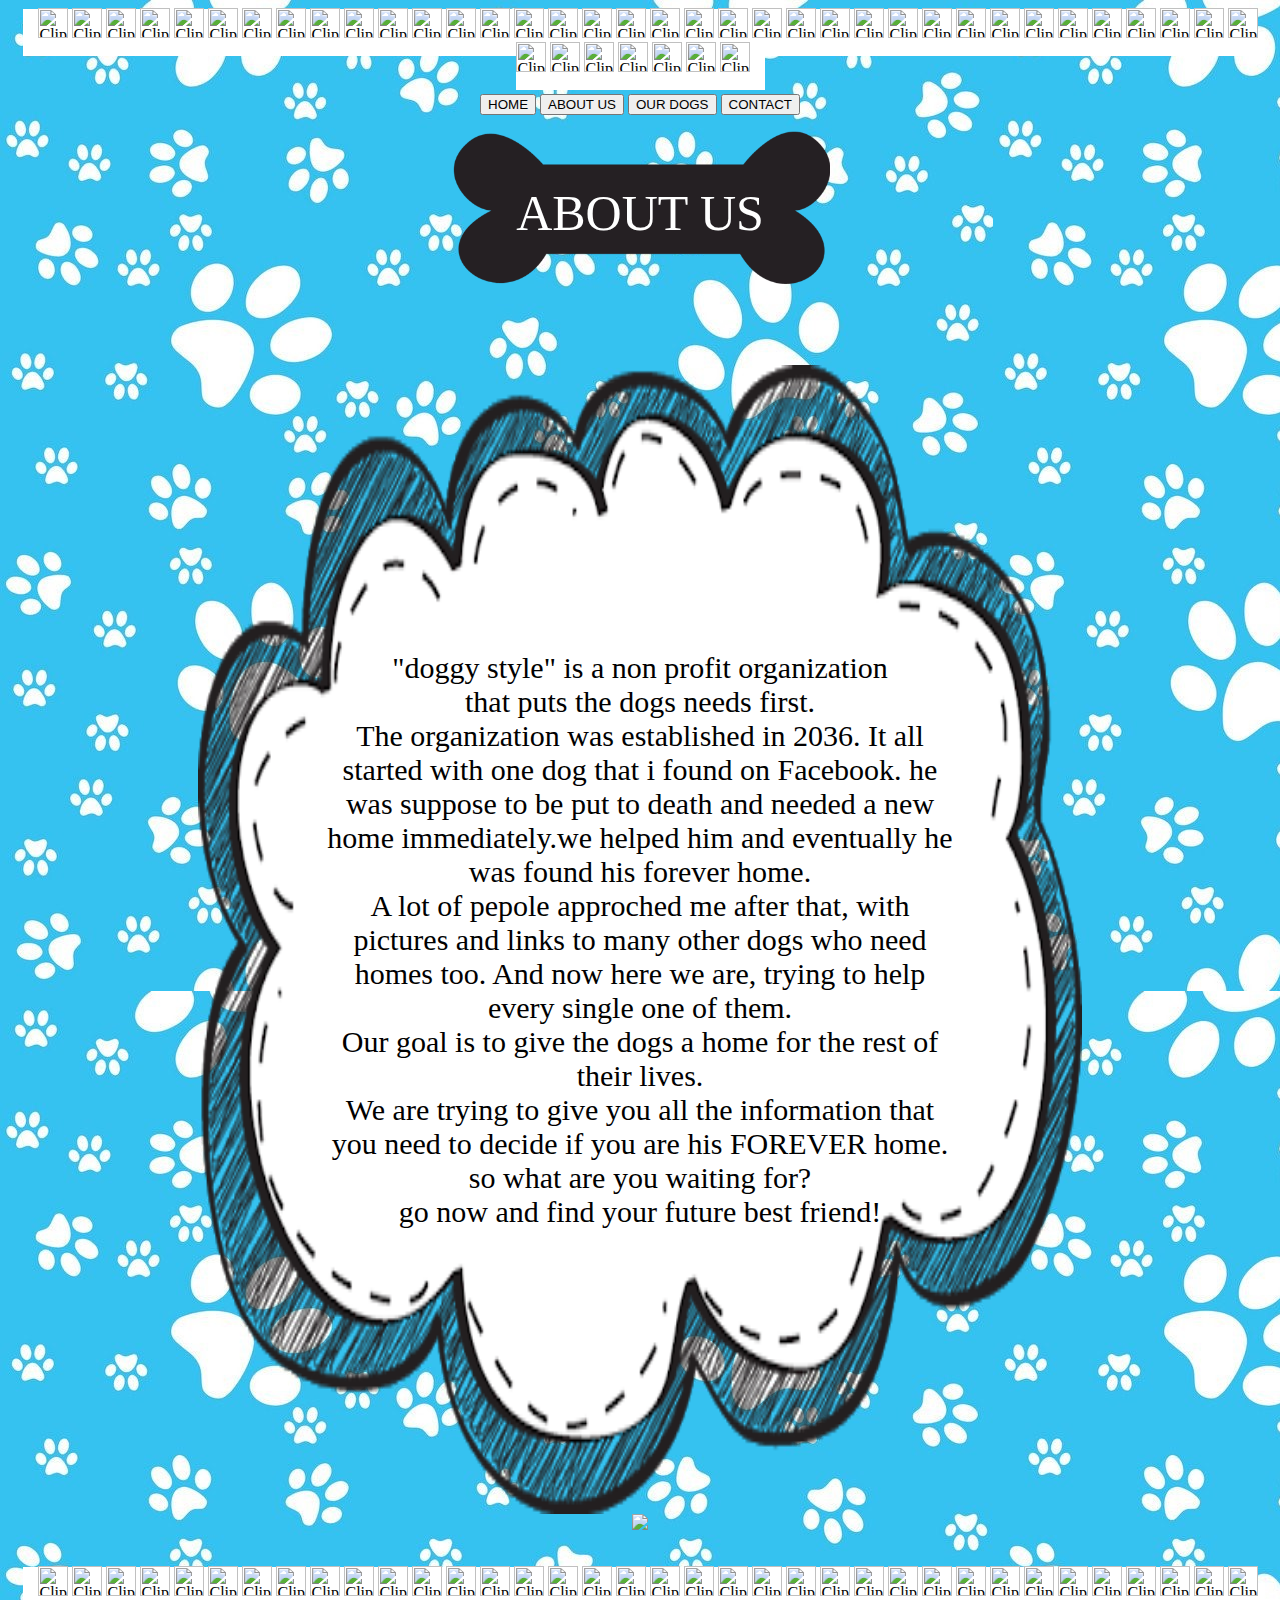
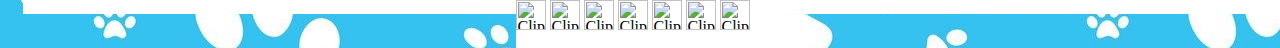
==== about us.html @ c233daeb "Add files via upload" ====
<html>
<head>
	<title>doggy style/about us</title>
	<link rel="stylesheet" href="doggy style.css">
</head>
<body>
	<center>
<span id="gif"><a><img src="https://i.pinimg.com/originals/a5/0e/06/a50e06f21e5c10260d74c9e8f7b4f9a4.gif" width="30" height="30" border="0" alt="Clipart" /></a>
<a><img src="https://i.pinimg.com/originals/a5/0e/06/a50e06f21e5c10260d74c9e8f7b4f9a4.gif" width="30" height="30" border="0" alt="Clipart" /></a>
<a><img src="https://i.pinimg.com/originals/a5/0e/06/a50e06f21e5c10260d74c9e8f7b4f9a4.gif" width="30" height="30" border="0" alt="Clipart" /></a>
<a><img src="https://i.pinimg.com/originals/a5/0e/06/a50e06f21e5c10260d74c9e8f7b4f9a4.gif" width="30" height="30" border="0" alt="Clipart" /></a>
<a><img src="https://i.pinimg.com/originals/a5/0e/06/a50e06f21e5c10260d74c9e8f7b4f9a4.gif" width="30" height="30" border="0" alt="Clipart" /></a>
<a><img src="https://i.pinimg.com/originals/a5/0e/06/a50e06f21e5c10260d74c9e8f7b4f9a4.gif" width="30" height="30" border="0" alt="Clipart" /></a>
<a><img src="https://i.pinimg.com/originals/a5/0e/06/a50e06f21e5c10260d74c9e8f7b4f9a4.gif" width="30" height="30" border="0" alt="Clipart" /></a>
<a><img src="https://i.pinimg.com/originals/a5/0e/06/a50e06f21e5c10260d74c9e8f7b4f9a4.gif" width="30" height="30" border="0" alt="Clipart" /></a>
<a><img src="https://i.pinimg.com/originals/a5/0e/06/a50e06f21e5c10260d74c9e8f7b4f9a4.gif" width="30" height="30" border="0" alt="Clipart" /></a>
<a><img src="https://i.pinimg.com/originals/a5/0e/06/a50e06f21e5c10260d74c9e8f7b4f9a4.gif" width="30" height="30" border="0" alt="Clipart" /></a>
<a><img src="https://i.pinimg.com/originals/a5/0e/06/a50e06f21e5c10260d74c9e8f7b4f9a4.gif" width="30" height="30" border="0" alt="Clipart" /></a>
<a><img src="https://i.pinimg.com/originals/a5/0e/06/a50e06f21e5c10260d74c9e8f7b4f9a4.gif" width="30" height="30" border="0" alt="Clipart" /></a>
<a><img src="https://i.pinimg.com/originals/a5/0e/06/a50e06f21e5c10260d74c9e8f7b4f9a4.gif" width="30" height="30" border="0" alt="Clipart" /></a>
<a><img src="https://i.pinimg.com/originals/a5/0e/06/a50e06f21e5c10260d74c9e8f7b4f9a4.gif" width="30" height="30" border="0" alt="Clipart" /></a>
<a><img src="https://i.pinimg.com/originals/a5/0e/06/a50e06f21e5c10260d74c9e8f7b4f9a4.gif" width="30" height="30" border="0" alt="Clipart" /></a>
<a><img src="https://i.pinimg.com/originals/a5/0e/06/a50e06f21e5c10260d74c9e8f7b4f9a4.gif" width="30" height="30" border="0" alt="Clipart" /></a>
<a><img src="https://i.pinimg.com/originals/a5/0e/06/a50e06f21e5c10260d74c9e8f7b4f9a4.gif" width="30" height="30" border="0" alt="Clipart" /></a>
<a><img src="https://i.pinimg.com/originals/a5/0e/06/a50e06f21e5c10260d74c9e8f7b4f9a4.gif" width="30" height="30" border="0" alt="Clipart" /></a>
<a><img src="https://i.pinimg.com/originals/a5/0e/06/a50e06f21e5c10260d74c9e8f7b4f9a4.gif" width="30" height="30" border="0" alt="Clipart" /></a>
<a><img src="https://i.pinimg.com/originals/a5/0e/06/a50e06f21e5c10260d74c9e8f7b4f9a4.gif" width="30" height="30" border="0" alt="Clipart" /></a>
<a><img src="https://i.pinimg.com/originals/a5/0e/06/a50e06f21e5c10260d74c9e8f7b4f9a4.gif" width="30" height="30" border="0" alt="Clipart" /></a>
<a><img src="https://i.pinimg.com/originals/a5/0e/06/a50e06f21e5c10260d74c9e8f7b4f9a4.gif" width="30" height="30" border="0" alt="Clipart" /></a>
<a><img src="https://i.pinimg.com/originals/a5/0e/06/a50e06f21e5c10260d74c9e8f7b4f9a4.gif" width="30" height="30" border="0" alt="Clipart" /></a>
<a><img src="https://i.pinimg.com/originals/a5/0e/06/a50e06f21e5c10260d74c9e8f7b4f9a4.gif" width="30" height="30" border="0" alt="Clipart" /></a>
<a><img src="https://i.pinimg.com/originals/a5/0e/06/a50e06f21e5c10260d74c9e8f7b4f9a4.gif" width="30" height="30" border="0" alt="Clipart" /></a>
<a><img src="https://i.pinimg.com/originals/a5/0e/06/a50e06f21e5c10260d74c9e8f7b4f9a4.gif" width="30" height="30" border="0" alt="Clipart" /></a>
<a><img src="https://i.pinimg.com/originals/a5/0e/06/a50e06f21e5c10260d74c9e8f7b4f9a4.gif" width="30" height="30" border="0" alt="Clipart" /></a>
<a><img src="https://i.pinimg.com/originals/a5/0e/06/a50e06f21e5c10260d74c9e8f7b4f9a4.gif" width="30" height="30" border="0" alt="Clipart" /></a>
<a><img src="https://i.pinimg.com/originals/a5/0e/06/a50e06f21e5c10260d74c9e8f7b4f9a4.gif" width="30" height="30" border="0" alt="Clipart" /></a>
<a><img src="https://i.pinimg.com/originals/a5/0e/06/a50e06f21e5c10260d74c9e8f7b4f9a4.gif" width="30" height="30" border="0" alt="Clipart" /></a>
<a><img src="https://i.pinimg.com/originals/a5/0e/06/a50e06f21e5c10260d74c9e8f7b4f9a4.gif" width="30" height="30" border="0" alt="Clipart" /></a>
<a><img src="https://i.pinimg.com/originals/a5/0e/06/a50e06f21e5c10260d74c9e8f7b4f9a4.gif" width="30" height="30" border="0" alt="Clipart" /></a>
<a><img src="https://i.pinimg.com/originals/a5/0e/06/a50e06f21e5c10260d74c9e8f7b4f9a4.gif" width="30" height="30" border="0" alt="Clipart" /></a>
<a><img src="https://i.pinimg.com/originals/a5/0e/06/a50e06f21e5c10260d74c9e8f7b4f9a4.gif" width="30" height="30" border="0" alt="Clipart" /></a>
<a><img src="https://i.pinimg.com/originals/a5/0e/06/a50e06f21e5c10260d74c9e8f7b4f9a4.gif" width="30" height="30" border="0" alt="Clipart" /></a>
<a><img src="https://i.pinimg.com/originals/a5/0e/06/a50e06f21e5c10260d74c9e8f7b4f9a4.gif" width="30" height="30" border="0" alt="Clipart" /></a>
<a><img src="https://i.pinimg.com/originals/a5/0e/06/a50e06f21e5c10260d74c9e8f7b4f9a4.gif" width="30" height="30" border="0" alt="Clipart" /></a>
<a><img src="https://i.pinimg.com/originals/a5/0e/06/a50e06f21e5c10260d74c9e8f7b4f9a4.gif" width="30" height="30" border="0" alt="Clipart" /></a>
<a><img src="https://i.pinimg.com/originals/a5/0e/06/a50e06f21e5c10260d74c9e8f7b4f9a4.gif" width="30" height="30" border="0" alt="Clipart" /></a>
<a><img src="https://i.pinimg.com/originals/a5/0e/06/a50e06f21e5c10260d74c9e8f7b4f9a4.gif" width="30" height="30" border="0" alt="Clipart" /></a>
<a><img src="https://i.pinimg.com/originals/a5/0e/06/a50e06f21e5c10260d74c9e8f7b4f9a4.gif" width="30" height="30" border="0" alt="Clipart" /></a>
<a><img src="https://i.pinimg.com/originals/a5/0e/06/a50e06f21e5c10260d74c9e8f7b4f9a4.gif" width="30" height="30" border="0" alt="Clipart" /></a>
<a><img src="https://i.pinimg.com/originals/a5/0e/06/a50e06f21e5c10260d74c9e8f7b4f9a4.gif" width="30" height="30" border="0" alt="Clipart" /></a>	
	</span>
	<br> <br>
	</center>
	<center>
	<a href ="doggy style.html"> <button class="w3-button w3-black">HOME</button></a>
	<a href ="about us.html"> <button class="w3-button w3-black">ABOUT US</button></a>
	<a href ="the dogs.html"> <button class="w3-button w3-black">OUR DOGS</button></a>
	<a href ="contact.html"> <button class="w3-button w3-black">CONTACT</button></a>
	<div class="container">
  <img src="bone4.png" alt="Bone" style="width:30%;">
  <div class="centered">ABOUT US</div>
</div>
	<br>
	<br> <br>
	<div class="cloud">
  <img src="cloud2.png" alt="Bone" style="width:70%;height:130%">
  <div class="cloud2"><p>"doggy style" is a non profit organization<br> that puts the dogs needs first.<br>
	The organization was established in 2036. It all started with one dog that i found on Facebook.
	he was suppose to be put to death and needed a new home immediately.we helped him and eventually he was found his forever home.<br> 
	A lot of pepole approched me after that, with pictures and links to many other dogs who need homes too.
	And now here we are, trying to help every single one of them.<br>
	Our goal is to give the dogs a home for the rest of their lives.<br>
	We are trying to give you all the information that you need to decide if you are his FOREVER home.<br>
	so what are you waiting for?  <br>go now and find your future best friend!
	</p></div>
</div>
	<img src="https://img1.picmix.com/output/stamp/normal/6/3/9/4/414936_2baa8.gif" />
	</center>
	<br> <br>
	<center>
	<span id="gif"><a><img src="https://i.pinimg.com/originals/a5/0e/06/a50e06f21e5c10260d74c9e8f7b4f9a4.gif" width="30" height="30" border="0" alt="Clipart" /></a>
<a><img src="https://i.pinimg.com/originals/a5/0e/06/a50e06f21e5c10260d74c9e8f7b4f9a4.gif" width="30" height="30" border="0" alt="Clipart" /></a>
<a><img src="https://i.pinimg.com/originals/a5/0e/06/a50e06f21e5c10260d74c9e8f7b4f9a4.gif" width="30" height="30" border="0" alt="Clipart" /></a>
<a><img src="https://i.pinimg.com/originals/a5/0e/06/a50e06f21e5c10260d74c9e8f7b4f9a4.gif" width="30" height="30" border="0" alt="Clipart" /></a>
<a><img src="https://i.pinimg.com/originals/a5/0e/06/a50e06f21e5c10260d74c9e8f7b4f9a4.gif" width="30" height="30" border="0" alt="Clipart" /></a>
<a><img src="https://i.pinimg.com/originals/a5/0e/06/a50e06f21e5c10260d74c9e8f7b4f9a4.gif" width="30" height="30" border="0" alt="Clipart" /></a>
<a><img src="https://i.pinimg.com/originals/a5/0e/06/a50e06f21e5c10260d74c9e8f7b4f9a4.gif" width="30" height="30" border="0" alt="Clipart" /></a>
<a><img src="https://i.pinimg.com/originals/a5/0e/06/a50e06f21e5c10260d74c9e8f7b4f9a4.gif" width="30" height="30" border="0" alt="Clipart" /></a>
<a><img src="https://i.pinimg.com/originals/a5/0e/06/a50e06f21e5c10260d74c9e8f7b4f9a4.gif" width="30" height="30" border="0" alt="Clipart" /></a>
<a><img src="https://i.pinimg.com/originals/a5/0e/06/a50e06f21e5c10260d74c9e8f7b4f9a4.gif" width="30" height="30" border="0" alt="Clipart" /></a>
<a><img src="https://i.pinimg.com/originals/a5/0e/06/a50e06f21e5c10260d74c9e8f7b4f9a4.gif" width="30" height="30" border="0" alt="Clipart" /></a>
<a><img src="https://i.pinimg.com/originals/a5/0e/06/a50e06f21e5c10260d74c9e8f7b4f9a4.gif" width="30" height="30" border="0" alt="Clipart" /></a>
<a><img src="https://i.pinimg.com/originals/a5/0e/06/a50e06f21e5c10260d74c9e8f7b4f9a4.gif" width="30" height="30" border="0" alt="Clipart" /></a>
<a><img src="https://i.pinimg.com/originals/a5/0e/06/a50e06f21e5c10260d74c9e8f7b4f9a4.gif" width="30" height="30" border="0" alt="Clipart" /></a>
<a><img src="https://i.pinimg.com/originals/a5/0e/06/a50e06f21e5c10260d74c9e8f7b4f9a4.gif" width="30" height="30" border="0" alt="Clipart" /></a>
<a><img src="https://i.pinimg.com/originals/a5/0e/06/a50e06f21e5c10260d74c9e8f7b4f9a4.gif" width="30" height="30" border="0" alt="Clipart" /></a>
<a><img src="https://i.pinimg.com/originals/a5/0e/06/a50e06f21e5c10260d74c9e8f7b4f9a4.gif" width="30" height="30" border="0" alt="Clipart" /></a>
<a><img src="https://i.pinimg.com/originals/a5/0e/06/a50e06f21e5c10260d74c9e8f7b4f9a4.gif" width="30" height="30" border="0" alt="Clipart" /></a>
<a><img src="https://i.pinimg.com/originals/a5/0e/06/a50e06f21e5c10260d74c9e8f7b4f9a4.gif" width="30" height="30" border="0" alt="Clipart" /></a>
<a><img src="https://i.pinimg.com/originals/a5/0e/06/a50e06f21e5c10260d74c9e8f7b4f9a4.gif" width="30" height="30" border="0" alt="Clipart" /></a>
<a><img src="https://i.pinimg.com/originals/a5/0e/06/a50e06f21e5c10260d74c9e8f7b4f9a4.gif" width="30" height="30" border="0" alt="Clipart" /></a>
<a><img src="https://i.pinimg.com/originals/a5/0e/06/a50e06f21e5c10260d74c9e8f7b4f9a4.gif" width="30" height="30" border="0" alt="Clipart" /></a>
<a><img src="https://i.pinimg.com/originals/a5/0e/06/a50e06f21e5c10260d74c9e8f7b4f9a4.gif" width="30" height="30" border="0" alt="Clipart" /></a>
<a><img src="https://i.pinimg.com/originals/a5/0e/06/a50e06f21e5c10260d74c9e8f7b4f9a4.gif" width="30" height="30" border="0" alt="Clipart" /></a>
<a><img src="https://i.pinimg.com/originals/a5/0e/06/a50e06f21e5c10260d74c9e8f7b4f9a4.gif" width="30" height="30" border="0" alt="Clipart" /></a>
<a><img src="https://i.pinimg.com/originals/a5/0e/06/a50e06f21e5c10260d74c9e8f7b4f9a4.gif" width="30" height="30" border="0" alt="Clipart" /></a>
<a><img src="https://i.pinimg.com/originals/a5/0e/06/a50e06f21e5c10260d74c9e8f7b4f9a4.gif" width="30" height="30" border="0" alt="Clipart" /></a>
<a><img src="https://i.pinimg.com/originals/a5/0e/06/a50e06f21e5c10260d74c9e8f7b4f9a4.gif" width="30" height="30" border="0" alt="Clipart" /></a>
<a><img src="https://i.pinimg.com/originals/a5/0e/06/a50e06f21e5c10260d74c9e8f7b4f9a4.gif" width="30" height="30" border="0" alt="Clipart" /></a>
<a><img src="https://i.pinimg.com/originals/a5/0e/06/a50e06f21e5c10260d74c9e8f7b4f9a4.gif" width="30" height="30" border="0" alt="Clipart" /></a>
<a><img src="https://i.pinimg.com/originals/a5/0e/06/a50e06f21e5c10260d74c9e8f7b4f9a4.gif" width="30" height="30" border="0" alt="Clipart" /></a>
<a><img src="https://i.pinimg.com/originals/a5/0e/06/a50e06f21e5c10260d74c9e8f7b4f9a4.gif" width="30" height="30" border="0" alt="Clipart" /></a>
<a><img src="https://i.pinimg.com/originals/a5/0e/06/a50e06f21e5c10260d74c9e8f7b4f9a4.gif" width="30" height="30" border="0" alt="Clipart" /></a>
<a><img src="https://i.pinimg.com/originals/a5/0e/06/a50e06f21e5c10260d74c9e8f7b4f9a4.gif" width="30" height="30" border="0" alt="Clipart" /></a>
<a><img src="https://i.pinimg.com/originals/a5/0e/06/a50e06f21e5c10260d74c9e8f7b4f9a4.gif" width="30" height="30" border="0" alt="Clipart" /></a>
<a><img src="https://i.pinimg.com/originals/a5/0e/06/a50e06f21e5c10260d74c9e8f7b4f9a4.gif" width="30" height="30" border="0" alt="Clipart" /></a>
<a><img src="https://i.pinimg.com/originals/a5/0e/06/a50e06f21e5c10260d74c9e8f7b4f9a4.gif" width="30" height="30" border="0" alt="Clipart" /></a>
<a><img src="https://i.pinimg.com/originals/a5/0e/06/a50e06f21e5c10260d74c9e8f7b4f9a4.gif" width="30" height="30" border="0" alt="Clipart" /></a>
<a><img src="https://i.pinimg.com/originals/a5/0e/06/a50e06f21e5c10260d74c9e8f7b4f9a4.gif" width="30" height="30" border="0" alt="Clipart" /></a>
<a><img src="https://i.pinimg.com/originals/a5/0e/06/a50e06f21e5c10260d74c9e8f7b4f9a4.gif" width="30" height="30" border="0" alt="Clipart" /></a>
<a><img src="https://i.pinimg.com/originals/a5/0e/06/a50e06f21e5c10260d74c9e8f7b4f9a4.gif" width="30" height="30" border="0" alt="Clipart" /></a>
<a><img src="https://i.pinimg.com/originals/a5/0e/06/a50e06f21e5c10260d74c9e8f7b4f9a4.gif" width="30" height="30" border="0" alt="Clipart" /></a>
<a><img src="https://i.pinimg.com/originals/a5/0e/06/a50e06f21e5c10260d74c9e8f7b4f9a4.gif" width="30" height="30" border="0" alt="Clipart" /></a>	
	</span>
	</center>
</body>
</html>
---- doggy style.css ----
body {
	 background-image: url("paw.jpg");
}
.container {
  position: relative;
  text-align: center;
  color: white;
  font-size: 50px
}
.centered {
  position: absolute;
  top: 50%;
  left: 50%;
  transform: translate(-50%, -50%);
}
.cloud {
  position: relative;
  text-align: center;
  color: black;
  font-size: 30px
}
.cloud2 {
  position: absolute;
  top: 50%;
  left: 50%;
  transform: translate(-50%, -50%);
}
.cloud3 {
  position: relative;
  text-align: center;
  color: black;
  font-size: 20px
}
.cloud4 {
  position: absolute;
  top: 50%;
  left: 50%;
  transform: translate(-50%, -50%);
}
#gif {
	padding:15px;
	background-color: white;
}
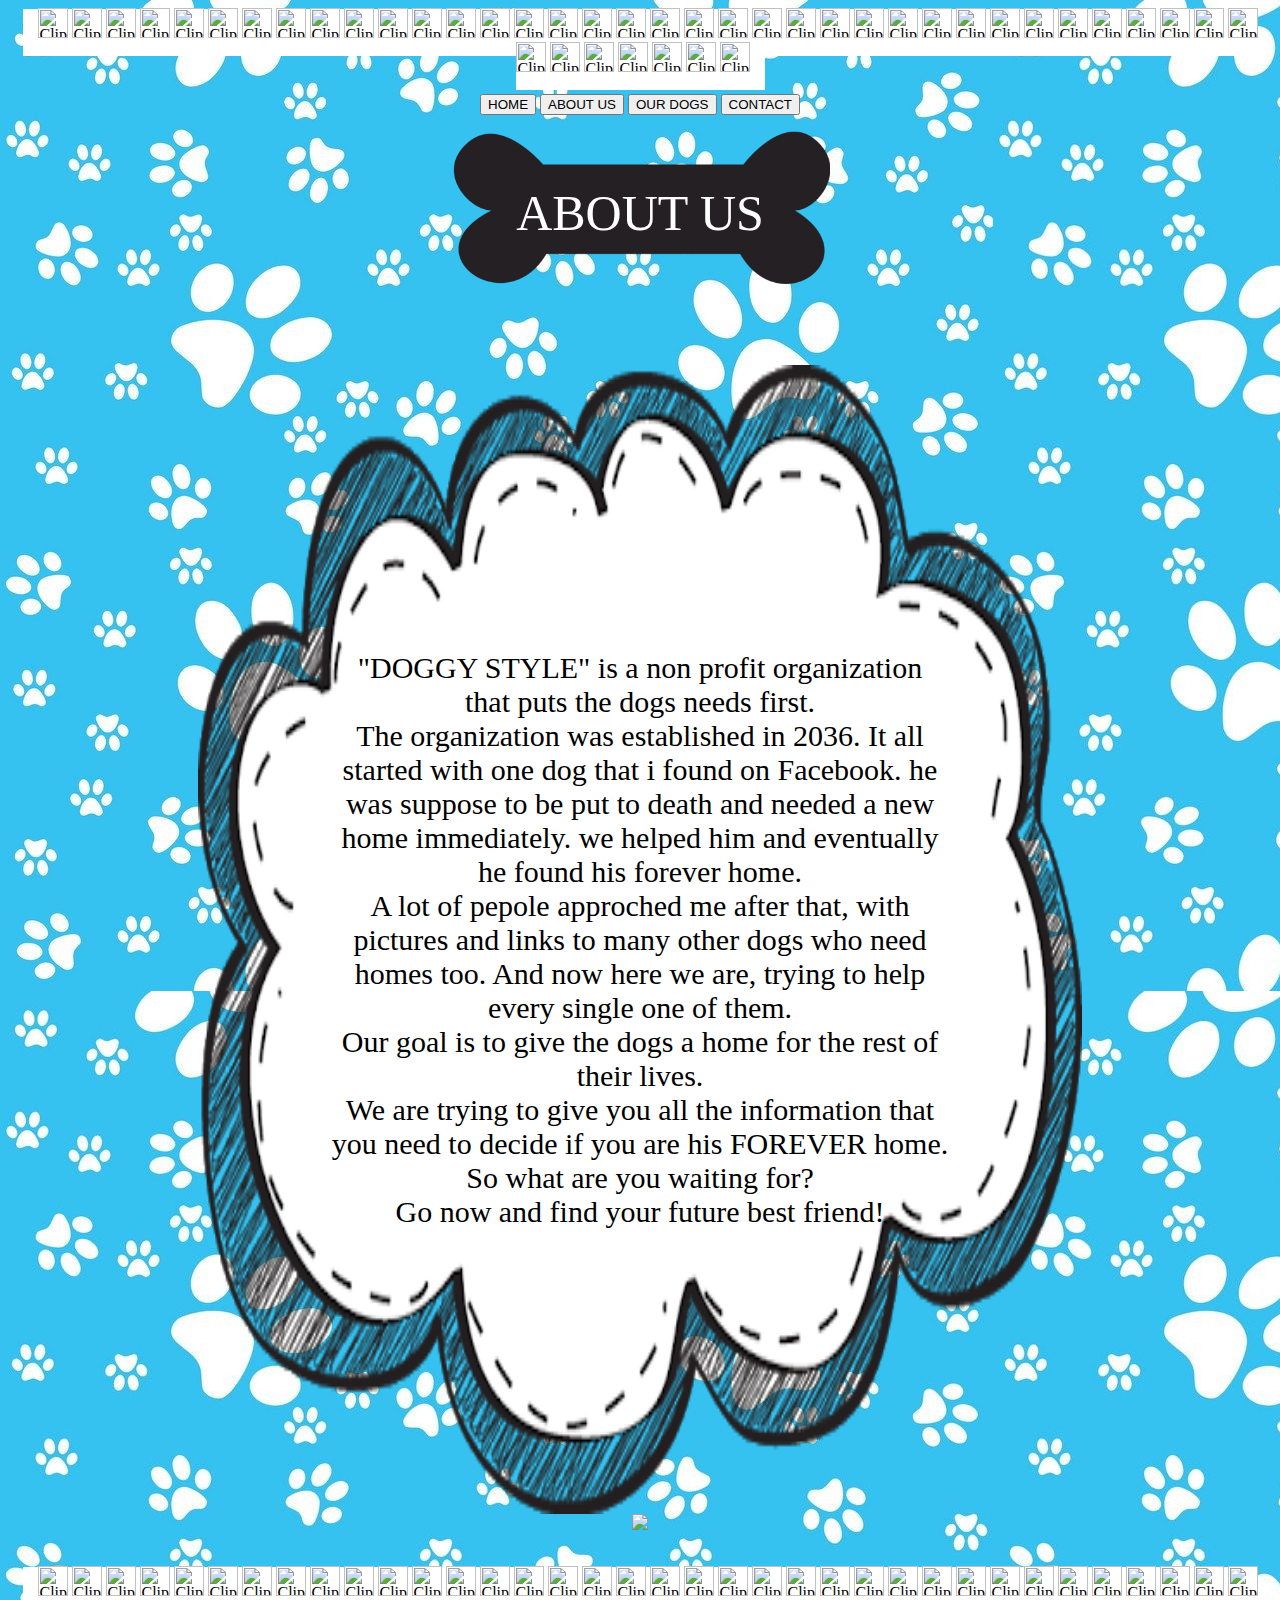
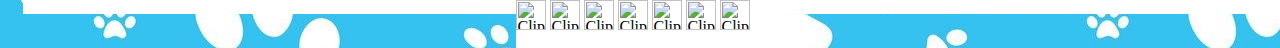
==== commit 4848528d: "Update about us.html" ====
--- a/about us.html
+++ b/about us.html
@@ -64,14 +64,14 @@
 	<br> <br>
 	<div class="cloud">
   <img src="cloud2.png" alt="Bone" style="width:70%;height:130%">
-  <div class="cloud2"><p>"doggy style" is a non profit organization<br> that puts the dogs needs first.<br>
+  <div class="cloud2"><p>"DOGGY STYLE" is a non profit organization<br> that puts the dogs needs first.<br>
 	The organization was established in 2036. It all started with one dog that i found on Facebook.
-	he was suppose to be put to death and needed a new home immediately.we helped him and eventually he was found his forever home.<br> 
+	he was suppose to be put to death and needed a new home immediately. we helped him and eventually he found his forever home.<br> 
 	A lot of pepole approched me after that, with pictures and links to many other dogs who need homes too.
 	And now here we are, trying to help every single one of them.<br>
 	Our goal is to give the dogs a home for the rest of their lives.<br>
 	We are trying to give you all the information that you need to decide if you are his FOREVER home.<br>
-	so what are you waiting for?  <br>go now and find your future best friend!
+	So what are you waiting for?  <br>Go now and find your future best friend!
 	</p></div>
 </div>
 	<img src="https://img1.picmix.com/output/stamp/normal/6/3/9/4/414936_2baa8.gif" />
@@ -124,4 +124,4 @@
 	</span>
 	</center>
 </body>
-</html>+</html>
